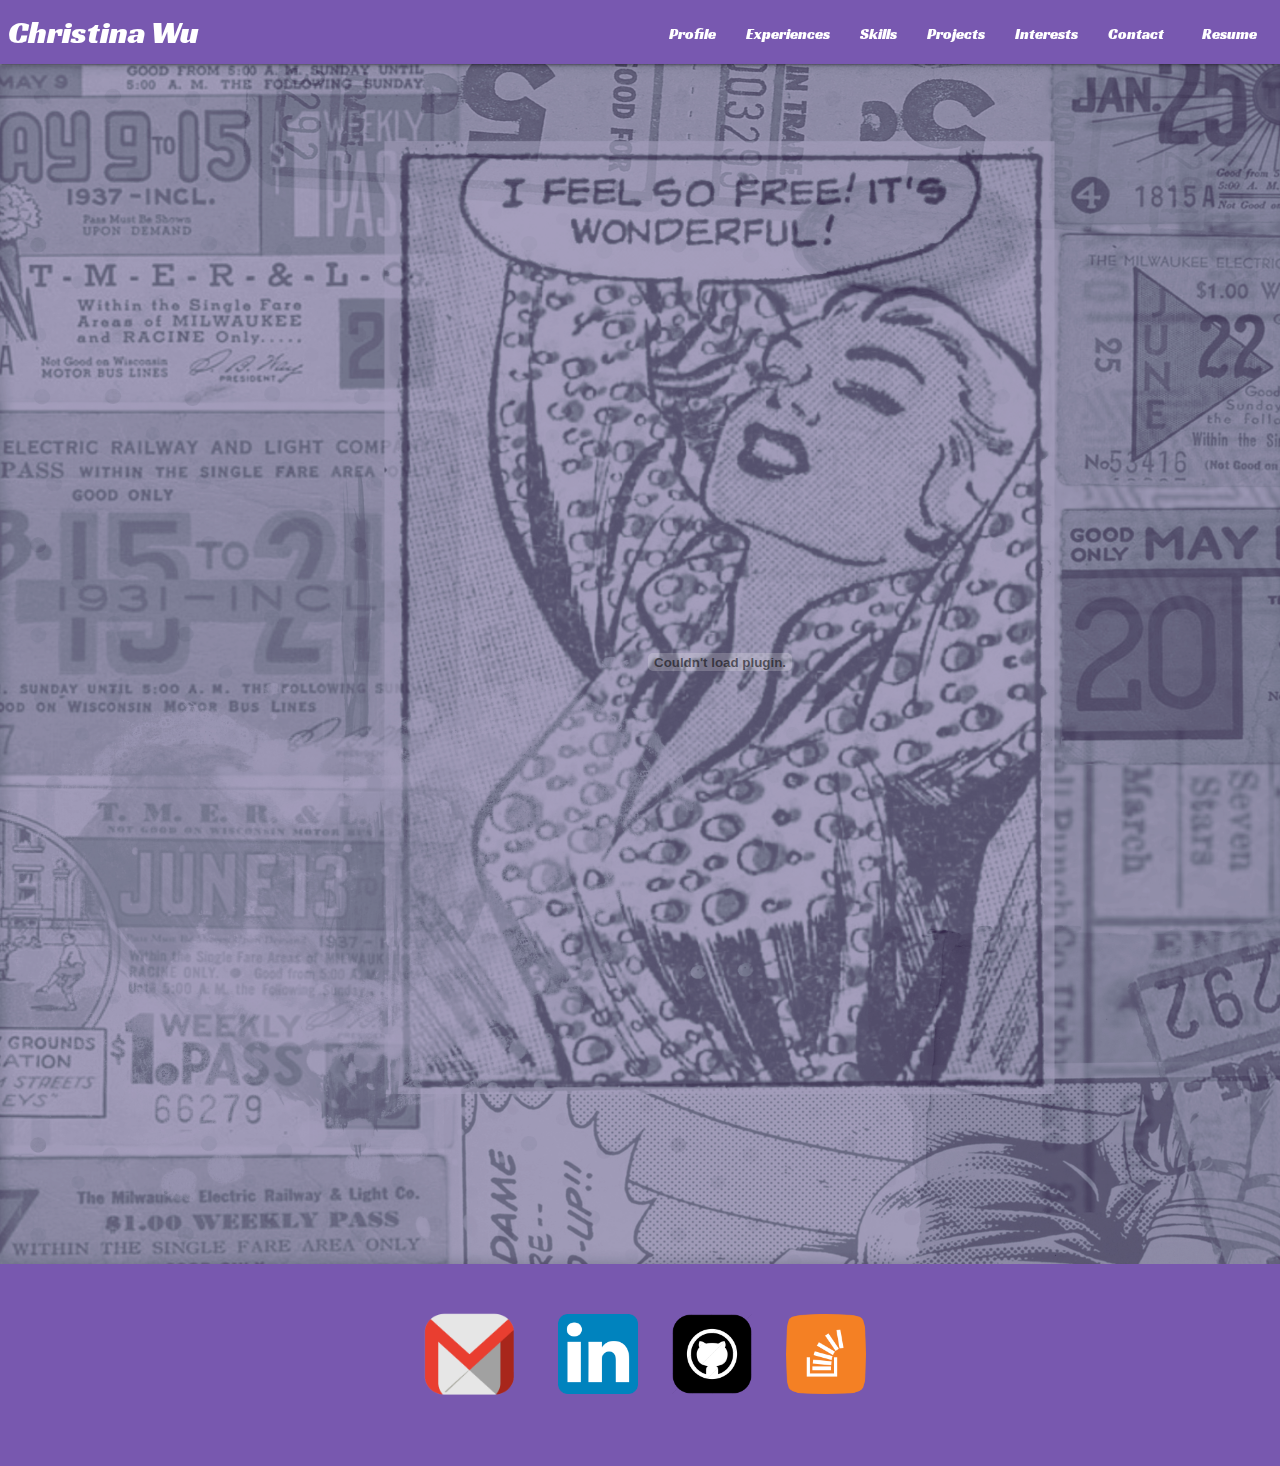
==== resume.html @ 9920808d "added resume and updates to skills/projects" ====
<!DOCTYPE html>
<html>

<head>
    <!--Import Google Icon Font-->
    <link href="https://fonts.googleapis.com/icon?family=Material+Icons" rel="stylesheet">
    <!--Import style.css-->
    <link rel="stylesheet" href="./assets/css/style.css">

    <!-- Import Materialize Icons -->
    <link href="https://fonts.googleapis.com/icon?family=Material+Icons" rel="stylesheet">

    <!--Let browser know website is optimized for mobile-->
    <meta name="viewport" content="width=device-width, initial-scale=1.0" />
    <meta charset="UTF-8">
    <meta name="viewport" content="width=device-width, initial-scale=1.0">
    <meta http-equiv="X-UA-Compatible" content="ie=edge">
    <title>Christina's Portfolio</title>
</head>

<body>
    <!-- NavBar -->
    <div id="nav_bar" class="navbar-fixed">
        <nav>
            <div class="nav-wrapper">
                <a href="index.html#home" class="brand-logo waves-effect">Christina Wu</a>
                <a href="#" data-target="mobile-demo" class="sidenav-trigger">
                    <i class="material-icons">menu</i>
                </a>
                <ul class="right hide-on-med-and-down">
                    <li>
                        <a class="waves-effect" href="index.html#profileSection">Profile</a>
                    </li>
                    <li>
                        <a class="waves-effect" href="#experiencesSection">Experiences</a>
                    </li>
                    <li>
                        <a class="waves-effect" href="#skillsSection">Skills</a>
                    </li>
                    <li>
                        <a class="waves-effect" href="#projectsSection">Projects</a>
                    </li>
                    <li>
                        <a class="waves-effect" href="#interestsSection">Interests</a>
                    </li>
                    <li>
                        <a class="waves-effect contactNav" href="#contactSection">Contact</a>
                    </li>
                    <li>
                        <a class="waves-effect contactNav" href="resume.html">Resume</a>
                    </li>
                </ul>
            </div>
        </nav>

        <ul class="sidenav" id="mobile-demo">
            <li>
                <a href="#profileSection">Profile</a>
            </li>
            <li>
                <a href="#experiencesSection">Experiences</a>
            </li>
            <li>
                <a href="#skillsSection">Skills</a>
            </li>
            <li>
                <a href="#projectSection">Projects</a>
            </li>
            <li>
                <a href="#interestsSection">Interests</a>
            </li>
            <li>
                <a href="#contactSection">Contact</a>
            </li>
        </ul>
    </div>

        <!-- Main Screen -->
        <section class="overlayResume scrollspy" id="home">
                <img id="homeImageResume" src="./assets/images/comicWoman.jpg">
                <div class="container resumeDiv">
                <embed src="./assets/images/ChristinaWuResume_April.pdf" width="800px" frameborder="0" height="1087px" />
                </div>
            </section>

        <!-- Contact Section (Footer) -->
        <section class="scrollspy" id="contactSection">
                <div class="contactDivResume">
                    <div class="row">
                        <div class="col s12"></div>
                    </div>
                    <div class="row" id="contactLogoRow">
                        <div class="col s2"></div>
                        <div class="col s8 center-align" id="contactDiv">
                            <img class="contactLogos" id="gmailLogo" src="./assets/images/logos/gmail.png">
                            <a href="https://linkedin.com/in/christinasarahwu">
                                <img class="contactLogos" src="./assets/images/logos/linkedin.png">
                            </a>
                            <a href="https://github.com/chrisyforshort">
                                <img class="contactLogos"  id="githubLogo" src="./assets/images/logos/github.png">
                            </a>
                            <a href="https://stackoverflow.com/users/9217351/christina-wu">
                                <img class="contactLogos" id="stackoverflowLogo" src="./assets/images/logos/stackOverflow.png">
                            </a>
                        </div>
                        <div class="col s2 center-align">
                        </div>
                    </div>
                </div>
            </section>
        
            <!--JavaScript at end of body for optimized loading-->
            <script type="text/javascript" src="./assets/css/materialize/js/materialize.min.js"></script>
            <script src="https://code.jquery.com/jquery-3.3.1.js" integrity="sha256-2Kok7MbOyxpgUVvAk/HJ2jigOSYS2auK4Pfzbm7uH60=" crossorigin="anonymous"></script>
            <script src="./assets/javascript/app.js"></script>
        </body>
        
        </html>
---- assets/css/style.css ----
@import url('./materialize/css/materialize.min.css');
@import url('https://fonts.googleapis.com/css?family=Racing+Sans+One');

@font-face {
    font-family: "myfont";
    src: url('./fonts/heroes_legend/HeroesLegend.ttf');
}

.divSpacing {
    padding-bottom: 92px;
    padding-top: 50px;
}

h1, h2, h3 {
    font-family: 'Racing Sans One', cursive;
    margin-bottom: 0px;
    color: #7858af;
}

.description {
    color: rgb(105, 105, 105);
    font-style: italic;
    font-size: 15px;
}

.paragraph {
    text-align: justify;
    text-indent: 50px;
}

.bold {
    font-weight: bold; 
}

.leftDiv {
    margin-left: 15px;
}

.topicDiv {
    border-bottom: solid 1px gray;
    margin-bottom: 15px;
}

.tanDiv {
    background-color: #f3efe1;
}

.greyDiv{
    background-color: #d5d5d5;
}

/* Navigation Bar CSS */
nav {
    background-color: #7858afc4;
    font-family: 'Racing Sans One', cursive;
}

.navbar-fixed{
    background-color: #7858af;
}

.brand-logo {
    font-size: 10px;
    margin-left: 8px;
}

.contactNav {
    margin-right: 8px;
}

/* Home Screen CSS */
#homeImage{
    width: 100%;
    height: 1000px;
    position: relative;
    z-index: 0;
    opacity: .6;
}

.nameDiv{
    z-index: 1;
    position: relative;
    top: -780px;
    color: aliceblue;
    font-family: "myfont";
    font-size: 30px;
    text-shadow: -1px 0 black, 0 1px black, 1px 0 black, 0 -1px black;
}

.name {
    font-size: 100px;
    border-bottom: solid 2px;
    line-height: 1.4;
    margin-bottom: 20px;
    color: aliceblue;
    font-family: "myfont";
}

.interactive{
    margin-top: 0px;
}

.overlay {
    width: 100%;
    height: 1000px;
    background-color: #7858af;
    z-index: 2;
}

/* Profile Section CSS */
.basicDiv {
    margin-left: 30px;
}

.basicText {
    margin-left: 30px;
}

.profilePic {
    height: 305px;
    width: 365px;
    margin-left: 65px;
    border: solid 10px #7858af7a;
}

.aboutMe {
    margin-left: 60px;
}

/* Experiences Section CSS */
.experienceTitle {
    font-weight: bolder;
    font-size: 20px; 
    color: black;
}

.experienceDate {
    font-size: 14px;
    font-style: italic;
    margin-top: -30px;
    margin-left: 38px;
}

.experienceLocation {
    font-size: 14px;
    font-style: italic;
    margin-top: -31px;
    margin-left: 38px;
}

.dateLogo {
    margin-top: 7px;
}

.titleText {
    margin-top: 3px;
    font-weight: bold;
}

#scText {
    margin-top: 40px;
}

#purdueText {
    margin-top: 3px;
    margin-bottom: 0px;
    font-weight: bold;
}

#minorsText {
    font-weight: bold;
    font-size: 14px;
    margin-top: 0px;
}

/* Skills Section CSS */
.card {
    width: 135px;
    height: 160px;
    float: left;
    margin-top: 0px;
    margin: 13px;
    color: #7858af;
}

.cardDiv {
    display: inline;
}

.card-image {
    height: 135px;
    width: 135px;
    overflow: hidden;
}

.skillsHeaders {
    margin-bottom: 0px;
}

#cssPic {
    height: 210px;
    width: 355px;
    left: -110px;
    top: -17px;
}

#phpPic {
    top: 32%;
}

#awsPic {
    width: 200px;
    left: -32px;
    top: 13%;
}

#nodePic {
    width: 120px;
    left: 8%;
    top: 38%;
}

#mampPic {
    top: 20%;
}

#expressPic {
    width: 120px;
    left: 6%;
    top: 43%;
}

#materializePic {
    top: 26%;
}

#handlebarPic {
    top: 25%;
}

#mongodbPic {
    height: 150px;
    width: 200px;
    left: -23%;
    top: -4%;
}

#reactPic {
    height: 140px;
    width: 280px;
    left: -53%;
}

#handlebarsText {
    margin-left: -16px;
}

.skillName{
    color: #7858af;
}

.cardNameDiv {
    text-align: center;
    background-color: inherit;
    border-top: 1px solid rgba(160,160,160,0.2);
    position: relative;
    padding: 16px 24px;
    text-transform: uppercase;
    font-family: -apple-system,BlinkMacSystemFont,"Segoe UI",Roboto,Oxygen-Sans,Ubuntu,Cantarell,"Helvetica Neue",sans-serif;
}

/* Portfolio CSS */
.portfolioDiv {
    width: 650px;
    height: 500px;
    position: relative;
    display: flex;
    justify-content: center;
    align-items: center;
    margin: 5px;
    background-color: #ecececa9;
}

.screenImg {
    width: 380px;
    height: 250px;
    position: relative;
    z-index: 2;
}

.portfolioPic {
    width: 343px;
    height: 210px;
    z-index: 1;
    position: absolute;
    left: 153px;
    top: 135px;
}

/* Interests Section CSS */
#interestsRow {
    margin-bottom: 0px;
    padding-bottom: 100px;
}

.interestLogo {
    width: 150px;
    height: 150px;
    margin-top: 13px;
}

/* Contact Section CSS */
#contactSection {
    background-color: #7858af;
}

.contactDiv {
    z-index: 1;
    position: relative;
    bottom: 60%;
}

#contactDescription {
    color: aliceblue;
}

.contact {
    color: aliceblue;
}

.contactLogos {
    width: 80px;
    height: 80px;
    margin: 15px;
}

#gmailLogo {
    width: 110px;
    height: 104px;
    padding-top: 4px;
    margin-bottom: 5px;
}


#contactLogoRow {
    margin-bottom: 0px;
    padding-bottom: 50px;
}

/* Resume Page */

.resumeDiv{
    z-index: 1;
    position: relative;
    top: -96%;
    left: 10%;;
    color: aliceblue;
    font-family: "myfont";
    font-size: 30px;
    text-shadow: -1px 0 black, 0 1px black, 1px 0 black, 0 -1px black;
}

#homeImageResume{
    width: 100%;
    height: 1200px;
    position: relative;
    z-index: 0;
    opacity: .6;
}

.overlayResume {
    width: 100%;
    height: 1200px;
    background-color: #7858af;
    z-index: 2;
}

.contactDivResume {
    z-index: 1;
    position: relative;
    bottom: 60%;
}

/* iPhone 6/7 Plus Responsiveness */
@media (max-width: 414px) {
    /* NavBar */
    nav {
        width: 414px;
    }

    .nav-wrapper {
        width: 414px;
    }
    
    .brand-logo {
        font-size: 10px;
        margin-left: 0px;
    }

    /* Home Section */
    #homeImage{
        height: 635px;
    }
    .overlay {
        height: 635px;
    }
    .nameDiv{
        top: -480px;
        font-size: 13px;
        text-shadow: -1px 0 black, 0 1px black, 1px 0 black, 0 -1px black;
    }
    
    .name {
        font-size: 40px;
        margin-bottom: 20px;
    }

    /* Profile Section */
    #profileDiv {
        width: 360px;
        margin-left: -40px;
    }

    .basicDiv {
        margin-left: 20px;
        top: 1220px;
        position: absolute;
    }
    
    .basicText {
        margin-left: 10px;
        text-align: center;
    }
    
    .profilePic {
        height: 285px;
        width: 345px;
        margin-left: -110px;
        margin-bottom: 460px;
    }
    
    .aboutMe {
        margin-left: -130px;
        position: absolute;
        top: 1400px;
    }
    
    #aboutMePara {
        top: 1470px;
        margin-left: -200px;
        width: 310px;
    }

    /* Experiences Section */
    #experienceDiv {
        width: 360px;
        margin-left: -40px;
    }

    #experienceHeader {
        font-size: 65px;
        margin-left: -12px;
    }

    #experienceDescription {
        font-size: 14px;
    }

    .experienceH2 {
        margin-top: 0px;

    }

    #eduTitle {
        margin-left: 20px
    }

    #uciDiv {
        width: 300px;
        margin-bottom: 240px;
        margin-left: -10px;
    }

    #uciDiv2 {
        position: absolute;
        top: 2290px;
        width: 350px;
        margin-left: 40px;
        text-align: center;
    }

    #scDiv {
        width: 300px;
        margin-left: 20px;
        margin-bottom: 90px;
    }

    #scDiv2 {
        position: absolute;
        top: 2630px;
        width: 350px;
        margin-left: 40px;
        text-align: center;
    }

    #purdueDiv {
        width: 300px;
        margin-left: 20px;
        margin-bottom: 200px;
        margin-top: 20px;
    }

    #purdueDiv2 {
        position: absolute;
        top: 2920px;
        width: 350px;
        margin-left: 40px;
        text-align: center;
    }
    
    #purdueTitle {
        margin-left: 25px;
    }
    
    #purdueText {
        font-size: 13px;
    }

    #minorsText {
        font-size: 13px;
    }

    #workHeader {
        margin-top: 0px;
        text-align: center;
        margin-left: -60px;
    }

    #lexonetDiv {
        width: 300px;
        margin-left: 20px;
        margin-bottom: 220px;
    }

    #lexonetDiv2 {
        position: absolute;
        top: 3380px;
        width: 350px;
        margin-left: 40px;
        text-align: center;
    }

    #superiorDiv {
        width: 300px;
        margin-left: 20px;
        margin-bottom: 220px;
    }

    #superiorDiv2 {
        position: absolute;
        top: 3765px;
        width: 350px;
        margin-left: 40px;
        text-align: center;
    }

    #fargoDiv {
        width: 300px;
        margin-left: 20px;
        margin-bottom: 215px;
        margin-top: 30px;
    }

    #fargoDiv2 {
        position: absolute;
        top: 4180px;
        width: 350px;
        margin-left: 40px;
        text-align: center;
    }
    
    #jackDiv {
        width: 300px;
        margin-left: 20px;
        margin-bottom: 170px;
        margin-top: 75px;
    }

    #jackDiv2 {
        position: absolute;
        top: 4600px;
        width: 350px;
        margin-left: 40px;
        text-align: center;
    }

    #allDiv {
        width: 300px;
        margin-left: 45px;
        margin-bottom: 240px;
        margin-top: 55px;
    }

    #allDiv2 {
        position: absolute;
        top: 4965px;
        width: 350px;
        margin-left: 40px;
        text-align: center;
    }

    #digestiveDiv {
        width: 300px;
        margin-left: 20px;
        margin-bottom: 230px;
        margin-top: 35px;
    }

    #digestiveDiv2 {
        position: absolute;
        top: 5400px;
        width: 350px;
        margin-left: 40px;
        text-align: center;
    }

    /* Skills Section CSS */
    .card {
        width: 105px;
        height: 130px;
        margin: 10px;
        margin-bottom: 30px;
    }
    
    .card-image {
        height: 105px;
        width: 105px;
    }
    
    #cssPic {
        height: 170px;
        width: 315px;
        left: -105px;
    }
    
    #expressPic {
        width: 90px;
    }
    
    #handlebarsText {
        margin-left: -16px;
    }
    
    .cardNameDiv {
        font-size: 12px;
     }
    
    /* Portfolio CSS */
    .portfolioDiv {
        width: 370px;
        height: 210px;
        margin: 5px;
        margin-left: 10px;
        margin-right: 0px;
        margin-bottom: 20px;
    }

    .screenImg {
        width: 285px;
        height: 165px;
        position: relative;
        z-index: 2;
    }

    .portfolioPic {
        width: 250px;
        height: 120px;
        left: 59px;
        top: 29px;
    }

    #project1 {
        margin-bottom: 1200px;
        margin-left: -19px;
    }

    #project2 {
        top: 8220px;
        position: absolute;
    }

    #project3 {
        top: 8470px;
        position: absolute;
    }

    #project4 {
        top: 8710px;
        position: absolute;
    }

    #project5 {
        top: 8960px;
        position: absolute;
    }

    #project6 {
        top: 9210px;
        position: absolute;
    }
    
    /* Interests Section CSS */
    #interestsRow {
        padding-bottom: 50px;
    }

    #interestTitleHeader {
        margin-top: 90px;
    }
    
    .interestLogo {
        width: 110px;
        height: 110px;
        margin-top: 13px;
    }

    .interestDiv {
        font-size: 16px;
    }

    #scubaDivingLogo {
        margin-left: -70px;
        margin-top: 120px;
        position: absolute;
    }

    #sportsHeader {
        margin-left: -40px;
    }
    
    #scubaDiv {
        margin-left: 70px;
        width: 200px;
    }

    #entertainmentDiv {
        width: 200px;
        margin-left: -60px;
    }

    #entertainmentHeader {
        margin-left: 17px;
    }

    #videoGamesLogo {
        position: absolute;
        margin-top: 130px;
        margin-left: -20px;
    }

    #travelDiv {
        width: 200px;
        margin-left: 75px;
    }

    #travelHeader {
        margin-left: -70px;
    }

    #travelLogo {
        position: absolute;
        margin-top: 125px;
        margin-left: -65px;
    }

    #joDiv {
        width: 200px;
        margin-left: -60px;
    }

    #joHeader {
        margin-left: -20px;
        width: 350px;
        margin-bottom: 50px;
    }

    #wu {
        margin-left: -190px;
        margin-top: 40px;
        position: absolute;
    }

    #joLogo {
        position: absolute;
        margin-top: 145px;
        margin-left: -25px;
    }

    /* Contact Section CSS */
    #contactSection {
        background-color: #7858af;
    }
    
    .contactDiv {
        z-index: 1;
        position: relative;
        bottom: 60%;
    }
    
    #contactDescription {
        color: aliceblue;
    }
    
    .contact {
        color: aliceblue;
    }
    
    .contactLogos {
        width: 80px;
        height: 80px;
        margin: 15px;
    }

    #contactDiv {
        margin-left: -5px;
    }
    
    #gmailLogo {
        width: 110px;
        height: 104px;
        padding-top: 4px;
        margin-bottom: 5px;
    }
    
    #githubLogo {
        width: 88px;
        height: 88px;
        padding-bottom: -10px;
        padding-top: 3px; 
        margin-left: 28px;
    }
    
    #stackoverflowLogo {
        width: 85px;
        height: 85px;
        padding-top: -30px;
        margin-left: 20px;
    }

    #contactLogoRow {
        margin-bottom: 0px;
        padding-bottom: 50px;
    }
}

/* iPhone X Responsiveness */
@media (max-width: 375px) {
    /* NavBar */
    nav {
        width: 375px;
    }

    .nav-wrapper {
        width: 375px;
    }
    
    .brand-logo {
        font-size: 12px;
        margin-left: 5px;
    }

    /* Profile Section */
    #profileDiv {
        width: 330px;
        margin-left: 20px;
    }
    /* YOU ARE HERRRRRRRRRRRRREEEEEEEEEEEEEEE */
    .basicDiv {
        margin-left: 10px;
        top: 1220px;
        position: absolute;
    }

    .basicText {
        margin-left: 10px;
        text-align: center;
    }
    
    .profilePic {
        height: 285px;
        width: 345px;
        margin-left: -110px;
        margin-bottom: 460px;
    }
    
    .aboutMe {
        margin-left: -130px;
        position: absolute;
        top: 1400px;
    }
    
    #aboutMePara {
        top: 1470px;
        margin-left: -200px;
        width: 310px;
    }

    /* Experiences Section */
    #experienceDiv {
        width: 360px;
        margin-left: -40px;
    }

    #experienceHeader {
        font-size: 65px;
        margin-left: -12px;
    }

    #experienceDescription {
        font-size: 14px;
    }

    .experienceH2 {
        margin-top: 0px;

    }

    #eduTitle {
        margin-left: 20px
    }

    #uciDiv {
        width: 300px;
        margin-bottom: 240px;
        margin-left: -10px;
    }

    #uciDiv2 {
        position: absolute;
        top: 2290px;
        width: 350px;
        margin-left: 40px;
        text-align: center;
    }

    #scDiv {
        width: 300px;
        margin-left: 20px;
        margin-bottom: 90px;
    }

    #scDiv2 {
        position: absolute;
        top: 2630px;
        width: 350px;
        margin-left: 40px;
        text-align: center;
    }

    #purdueDiv {
        width: 300px;
        margin-left: 20px;
        margin-bottom: 200px;
        margin-top: 20px;
    }

    #purdueDiv2 {
        position: absolute;
        top: 2920px;
        width: 350px;
        margin-left: 40px;
        text-align: center;
    }
    
    #purdueTitle {
        margin-left: 25px;
    }
    
    #purdueText {
        font-size: 13px;
    }

    #minorsText {
        font-size: 13px;
    }

    #workHeader {
        margin-top: 0px;
        text-align: center;
        margin-left: -60px;
    }

    #lexonetDiv {
        width: 300px;
        margin-left: 20px;
        margin-bottom: 220px;
    }

    #lexonetDiv2 {
        position: absolute;
        top: 3380px;
        width: 350px;
        margin-left: 40px;
        text-align: center;
    }

    #superiorDiv {
        width: 300px;
        margin-left: 20px;
        margin-bottom: 220px;
    }

    #superiorDiv2 {
        position: absolute;
        top: 3765px;
        width: 350px;
        margin-left: 40px;
        text-align: center;
    }

    #fargoDiv {
        width: 300px;
        margin-left: 20px;
        margin-bottom: 215px;
        margin-top: 30px;
    }

    #fargoDiv2 {
        position: absolute;
        top: 4180px;
        width: 350px;
        margin-left: 40px;
        text-align: center;
    }
    
    #jackDiv {
        width: 300px;
        margin-left: 20px;
        margin-bottom: 170px;
        margin-top: 75px;
    }

    #jackDiv2 {
        position: absolute;
        top: 4600px;
        width: 350px;
        margin-left: 40px;
        text-align: center;
    }

    #allDiv {
        width: 300px;
        margin-left: 45px;
        margin-bottom: 240px;
        margin-top: 55px;
    }

    #allDiv2 {
        position: absolute;
        top: 4965px;
        width: 350px;
        margin-left: 40px;
        text-align: center;
    }

    #digestiveDiv {
        width: 300px;
        margin-left: 20px;
        margin-bottom: 230px;
        margin-top: 35px;
    }

    #digestiveDiv2 {
        position: absolute;
        top: 5400px;
        width: 350px;
        margin-left: 40px;
        text-align: center;
    }

    /* Skills Section CSS */
    .card {
        width: 105px;
        height: 130px;
        margin: 10px;
        margin-bottom: 30px;
    }
    
    .card-image {
        height: 105px;
        width: 105px;
    }
    
    #cssPic {
        height: 170px;
        width: 315px;
        left: -105px;
    }
    
    #expressPic {
        width: 90px;
    }
    
    #handlebarsText {
        margin-left: -16px;
    }
    
    .cardNameDiv {
        font-size: 12px;
     }
    
    /* Portfolio CSS */
    .portfolioDiv {
        width: 370px;
        height: 210px;
        margin: 5px;
        margin-left: 10px;
        margin-right: 0px;
        margin-bottom: 20px;
    }

    .screenImg {
        width: 285px;
        height: 165px;
        position: relative;
        z-index: 2;
    }

    .portfolioPic {
        width: 250px;
        height: 120px;
        left: 59px;
        top: 29px;
    }

    #project1 {
        margin-bottom: 1200px;
        margin-left: -19px;
    }

    #project2 {
        top: 8220px;
        position: absolute;
    }

    #project3 {
        top: 8470px;
        position: absolute;
    }

    #project4 {
        top: 8710px;
        position: absolute;
    }

    #project5 {
        top: 8960px;
        position: absolute;
    }

    #project6 {
        top: 9210px;
        position: absolute;
    }
    
    /* Interests Section CSS */
    #interestsRow {
        padding-bottom: 50px;
    }

    #interestTitleHeader {
        margin-top: 90px;
    }
    
    .interestLogo {
        width: 110px;
        height: 110px;
        margin-top: 13px;
    }

    .interestDiv {
        font-size: 16px;
    }

    #scubaDivingLogo {
        margin-left: -70px;
        margin-top: 120px;
        position: absolute;
    }

    #sportsHeader {
        margin-left: -40px;
    }
    
    #scubaDiv {
        margin-left: 70px;
        width: 200px;
    }

    #entertainmentDiv {
        width: 200px;
        margin-left: -60px;
    }

    #entertainmentHeader {
        margin-left: 17px;
    }

    #videoGamesLogo {
        position: absolute;
        margin-top: 130px;
        margin-left: -20px;
    }

    #travelDiv {
        width: 200px;
        margin-left: 75px;
    }

    #travelHeader {
        margin-left: -70px;
    }

    #travelLogo {
        position: absolute;
        margin-top: 125px;
        margin-left: -65px;
    }

    #joDiv {
        width: 200px;
        margin-left: -60px;
    }

    #joHeader {
        margin-left: -20px;
        width: 350px;
        margin-bottom: 50px;
    }

    #wu {
        margin-left: -190px;
        margin-top: 40px;
        position: absolute;
    }

    #joLogo {
        position: absolute;
        margin-top: 145px;
        margin-left: -25px;
    }

    /* Contact Section CSS */
    #contactSection {
        background-color: #7858af;
    }
    
    .contactDiv {
        z-index: 1;
        position: relative;
        bottom: 60%;
    }
    
    #contactDescription {
        color: aliceblue;
    }
    
    .contact {
        color: aliceblue;
    }
    
    .contactLogos {
        width: 80px;
        height: 80px;
        margin: 15px;
    }

    #contactDiv {
        margin-left: -5px;
    }
    
    #gmailLogo {
        width: 110px;
        height: 104px;
        padding-top: 4px;
        margin-bottom: 5px;
    }
    
    #githubLogo {
        width: 88px;
        height: 88px;
        padding-bottom: -10px;
        padding-top: 3px; 
        margin-left: 28px;
    }
    
    #stackoverflowLogo {
        width: 85px;
        height: 85px;
        padding-top: -30px;
        margin-left: 20px;
    }

    #contactLogoRow {
        margin-bottom: 0px;
        padding-bottom: 50px;
    }
}
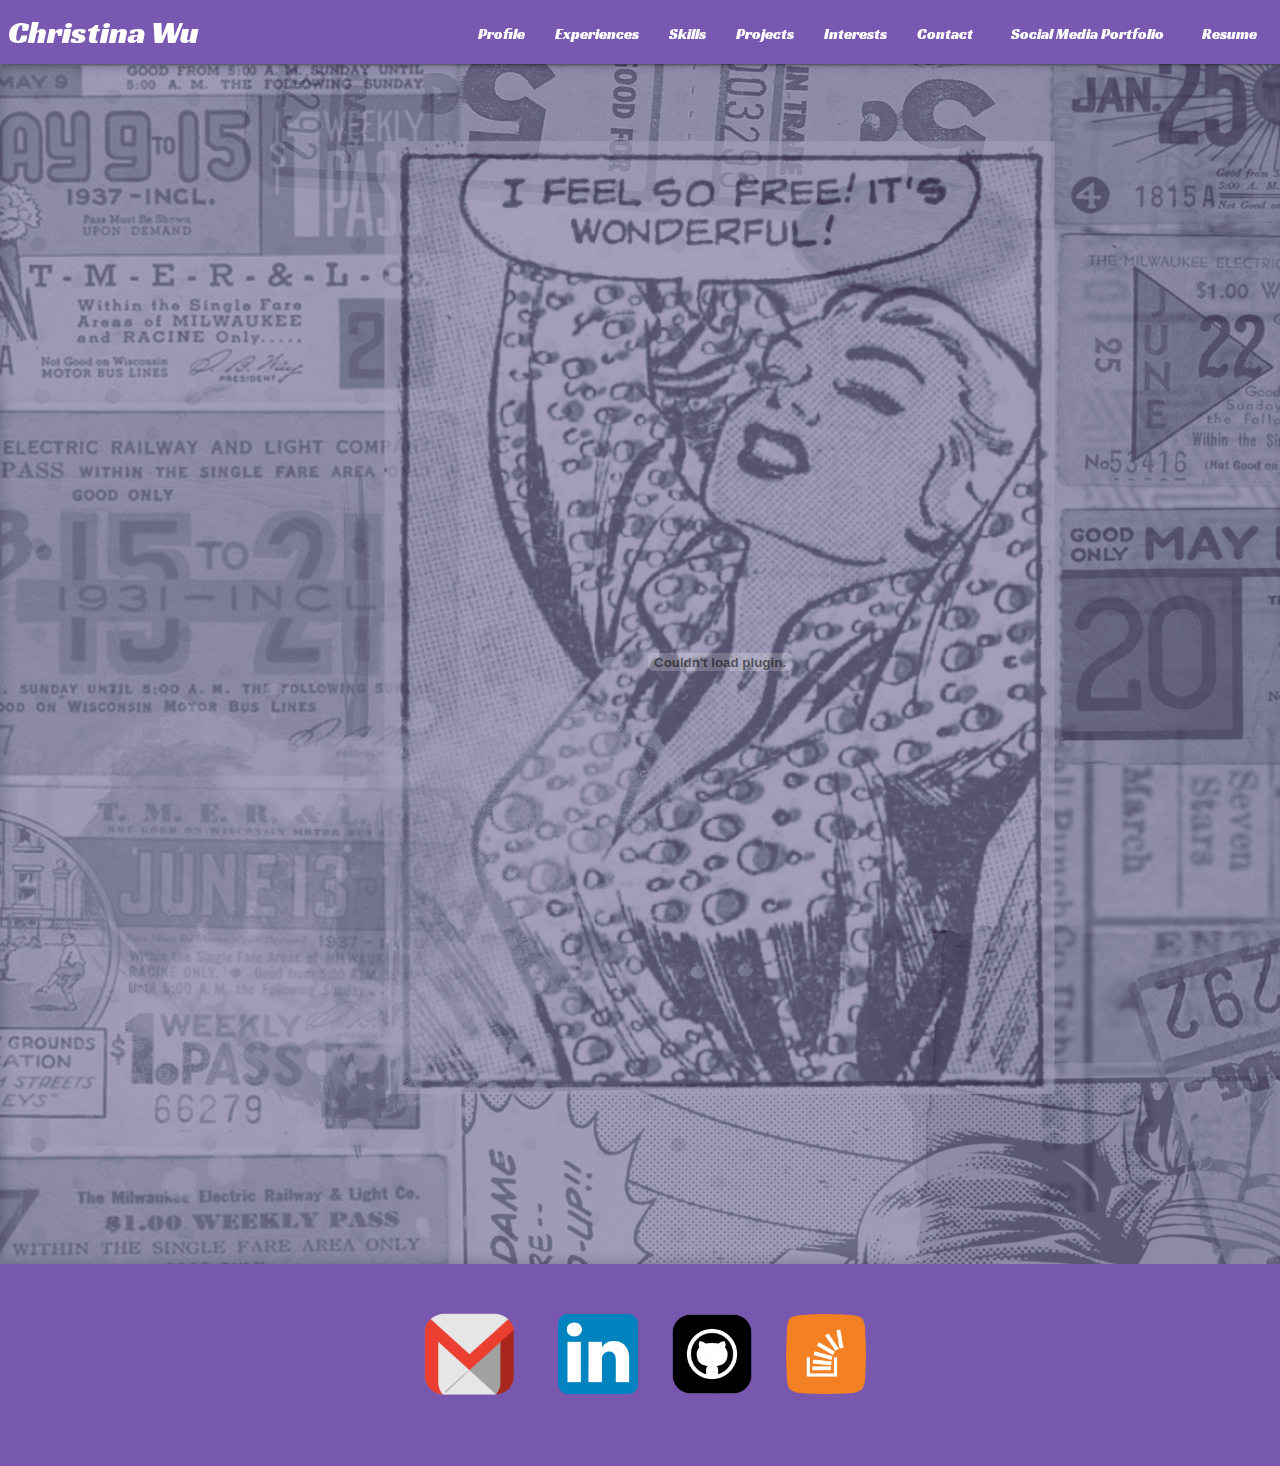
==== commit 14900c7e: "social media portfolio added" ====
--- a/resume.html
+++ b/resume.html
@@ -32,19 +32,22 @@
                         <a class="waves-effect" href="index.html#profileSection">Profile</a>
                     </li>
                     <li>
-                        <a class="waves-effect" href="#experiencesSection">Experiences</a>
+                        <a class="waves-effect" href="index.html#experiencesSection">Experiences</a>
                     </li>
                     <li>
-                        <a class="waves-effect" href="#skillsSection">Skills</a>
+                        <a class="waves-effect" href="index.html#skillsSection">Skills</a>
                     </li>
                     <li>
-                        <a class="waves-effect" href="#projectsSection">Projects</a>
+                        <a class="waves-effect" href="index.html#projectsSection">Projects</a>
                     </li>
                     <li>
-                        <a class="waves-effect" href="#interestsSection">Interests</a>
+                        <a class="waves-effect" href="index.html#interestsSection">Interests</a>
                     </li>
                     <li>
-                        <a class="waves-effect contactNav" href="#contactSection">Contact</a>
+                        <a class="waves-effect contactNav" href="index.html#contactSection">Contact</a>
+                    </li>
+                    <li>
+                        <a class="waves-effect contactNav" href="socialmediaportfolio.html">Social Media Portfolio</a>
                     </li>
                     <li>
                         <a class="waves-effect contactNav" href="resume.html">Resume</a>
@@ -55,23 +58,29 @@
 
         <ul class="sidenav" id="mobile-demo">
             <li>
-                <a href="#profileSection">Profile</a>
+                <a href="index.html#profileSection">Profile</a>
             </li>
             <li>
-                <a href="#experiencesSection">Experiences</a>
+                <a href="index.html#experiencesSection">Experiences</a>
             </li>
             <li>
-                <a href="#skillsSection">Skills</a>
+                <a href="index.html#skillsSection">Skills</a>
             </li>
             <li>
-                <a href="#projectSection">Projects</a>
+                <a href="index.html#projectsSection">Projects</a>
             </li>
             <li>
-                <a href="#interestsSection">Interests</a>
+                <a href="index.html#interestsSection">Interests</a>
             </li>
             <li>
-                <a href="#contactSection">Contact</a>
+                <a href="index.html#contactSection">Contact</a>
             </li>
+            <li>
+                <a class="waves-effect contactNav" href="socialmediaportfolio.html">Social Media Portfolio</a>
+            </li>
+            <li>
+                    <a href="resume.html">Resume</a>
+                </li>
         </ul>
     </div>
 
@@ -79,7 +88,7 @@
         <section class="overlayResume scrollspy" id="home">
                 <img id="homeImageResume" src="./assets/images/comicWoman.jpg">
                 <div class="container resumeDiv">
-                <embed src="./assets/images/ChristinaWuResume_April.pdf" width="800px" frameborder="0" height="1087px" />
+                <embed src="./assets/images/ChristinaWu_GeneralResumeSeattle.pdf" width="800px" frameborder="0" height="1087px" />
                 </div>
             </section>
 
--- a/assets/css/style.css
+++ b/assets/css/style.css
@@ -24,7 +24,6 @@
 }
 
 .paragraph {
-    text-align: justify;
     text-indent: 50px;
 }
 
@@ -64,8 +63,16 @@
     margin-left: 8px;
 }
 
+.sidenav-overlay {
+    z-index: 0;
+}
+
 .contactNav {
     margin-right: 8px;
+}
+
+.sidenavbar {
+    z-index: 2;
 }
 
 /* Home Screen CSS */
@@ -108,26 +115,23 @@
 }
 
 /* Profile Section CSS */
-.basicDiv {
-    margin-left: 30px;
-}
-
-.basicText {
-    margin-left: 30px;
+.profileRow {
+    flex-wrap: wrap;
+    display: flex;
+    flex-direction: column;
 }
 
 .profilePic {
-    height: 305px;
-    width: 365px;
-    margin-left: 65px;
+    height: 302px;
+    width: 353px;    
     border: solid 10px #7858af7a;
 }
 
-.aboutMe {
-    margin-left: 60px;
-}
-
 /* Experiences Section CSS */
+.experienceRow {
+    margin-bottom: 0px;
+}
+
 .experienceTitle {
     font-weight: bolder;
     font-size: 20px; 
@@ -176,7 +180,7 @@
 /* Skills Section CSS */
 .card {
     width: 135px;
-    height: 160px;
+    height: 185px;
     float: left;
     margin-top: 0px;
     margin: 13px;
@@ -184,7 +188,7 @@
 }
 
 .cardDiv {
-    display: inline;
+    flex-wrap: wrap-reverse;
 }
 
 .card-image {
@@ -210,7 +214,7 @@
 
 #awsPic {
     width: 200px;
-    left: -32px;
+    left: -23%;
     top: 13%;
 }
 
@@ -253,6 +257,10 @@
 
 #handlebarsText {
     margin-left: -16px;
+}
+
+#drupalPic {
+    height: 97%;
 }
 
 .skillName{
@@ -381,6 +389,210 @@
     bottom: 60%;
 }
 
+/* Social Media Portfolio Page */
+.demographicsList {
+    font-size: 14px;
+    font-style: italic;
+    margin-left: 45px;
+    margin-top: -10px;
+    margin-bottom: 35px;
+}
+
+.socialMediaVisualPhoto {
+    width: 210px;
+    height: 210px;
+    margin: 10px;
+}
+
+.socialMediaVisualPhotoUzu {
+    width: 335px;
+    height: 210px;
+    margin: 10px;
+}
+
+.socialMediaVisualPhotoUzurow2 {
+    height: 350px;
+}
+
+#ceoParentInstagramSS {
+    height: 380px;
+}
+
+@media (max-width: 1619px) {
+    .portfolioDiv {
+        width: 600px;
+        height: 450px;
+    }
+    
+    .portfolioPic {
+        width: 335px;
+        height: 205px;
+        left: 133px;
+        top: 110px;
+    } 
+}
+
+@media (max-width: 1450px) {
+    .portfolioDiv {
+        width: 500px;
+        height: 350px;
+    }
+
+    .screenImg {
+        width: 320px;
+        height: 200px;
+    }
+    
+    .portfolioPic {
+        width: 278px;
+        height: 162px;
+        left: 111px;
+        top: 82px;
+    } 
+
+    .row .col.offset-s4 {
+        margin-left: 28%;
+    }
+}
+
+@media (max-width: 1209px) {
+    .portfolioDiv {
+        width: 400px;
+        height: 250px;
+    }
+
+    .screenImg {
+        width: 270px;
+        height: 150px;
+    }
+    
+    .portfolioPic {
+        width: 234px;
+        height: 121px;
+        left: 83px;
+        top: 55px;
+    } 
+}
+
+@media (max-width: 1018px) {
+    .row .col.offset-s4 {
+        margin-left: 24%;
+        width: 700px;
+    }
+}
+
+@media (max-width: 977px) {
+    /* .row .col.s3.experienceDiv1 {
+        width: 200px;
+    } */
+
+    /* .row .col.s9.experienceDiv2 {
+        width: 300px;
+    } */
+
+    .projectRow{
+        flex-direction: column;
+        flex-wrap: wrap;
+        display: flex;
+    }
+
+    .portfolioDiv {
+        margin-left: -208px;
+    }
+}
+
+@media (max-width: 908px) {
+    .name {
+        font-size: 80px;
+    }
+
+    .nameDiv {
+        font-size: 25px;
+    }
+
+    .row .col.offset-s4 {
+        margin-left: 20%;
+    }
+}
+
+@media (max-width: 792px) {
+    .row .col.offset-s4 {
+        margin-left: 15%;
+    }
+}
+
+@media (max-width: 701px) {
+    .row .col.offset-s4 {
+        margin-left: 20%;
+    }
+
+    .contactLogos {
+        width: 65px;
+        height: 65px;
+        margin: 10px;
+    }
+
+    #gmailLogo {
+        width: 90px;
+        height: 84px;
+        padding-top: 4px;
+        margin-bottom: 3px;
+    }
+
+    .name {
+        font-size: 60px;
+    }
+
+    .nameDiv {
+        font-size: 20px;
+    }
+}
+
+@media (max-width: 622px) {
+    .portfolioDiv {
+        width: 300px;
+        height: 160px;
+        margin-left: -160px;
+    }
+
+    .screenImg {
+        width: 200px;
+        height: 110px;
+    }
+    
+    .portfolioPic {
+        width: 174px;
+        height: 90px;
+        left: 63px;
+        top: 28px;
+    } 
+
+    .row .col.offset-s4 {
+        margin-left: 17.5%;
+    }
+}
+
+@media (max-width: 573px) {
+    .profilePic {
+        height: 272px;
+        width: 323px;   
+    }
+
+    .portfolioDiv {
+        margin-left: -155px;
+    }
+
+    .row .col.offset-s4 {
+        margin-left: 15%;
+    }
+}
+
+@media (max-width: 573px) {
+    .row .col.offset-s4 {
+        margin-left: 9.5%;
+    }
+}
+
 /* iPhone 6/7 Plus Responsiveness */
 @media (max-width: 414px) {
     /* NavBar */
@@ -397,6 +609,10 @@
         margin-left: 0px;
     }
 
+    .sidenavbar {
+        z-index: 2;
+    }
+
     /* Home Section */
     #homeImage{
         height: 635px;
@@ -416,54 +632,51 @@
     }
 
     /* Profile Section */
-    #profileDiv {
-        width: 360px;
-        margin-left: -40px;
-    }
-
     .basicDiv {
-        margin-left: 20px;
+        margin-left: 35px;
         top: 1220px;
         position: absolute;
     }
     
     .basicText {
-        margin-left: 10px;
         text-align: center;
     }
     
     .profilePic {
-        height: 285px;
-        width: 345px;
-        margin-left: -110px;
-        margin-bottom: 460px;
+        margin-bottom: 510px;
+        height: 232px;
+        width: 270px;  
     }
     
     .aboutMe {
-        margin-left: -130px;
         position: absolute;
         top: 1400px;
     }
+
+    #aboutMeTitle {
+        padding-left: 40px;
+    }
     
     #aboutMePara {
         top: 1470px;
-        margin-left: -200px;
         width: 310px;
+        margin-left: -20px;
     }
 
     /* Experiences Section */
-    #experienceDiv {
-        width: 360px;
-        margin-left: -40px;
-    }
-
     #experienceHeader {
-        font-size: 65px;
-        margin-left: -12px;
+        font-size: 60px;
+        margin-left: -30px;
     }
 
     #experienceDescription {
-        font-size: 14px;
+        font-size: 13px;
+    }
+
+    .row .col.s9  {
+        width: 320px;
+        text-align: center;
+        margin-left: -20px;
     }
 
     .experienceH2 {
@@ -477,45 +690,15 @@
 
     #uciDiv {
         width: 300px;
-        margin-bottom: 240px;
-        margin-left: -10px;
-    }
-
-    #uciDiv2 {
-        position: absolute;
-        top: 2290px;
-        width: 350px;
-        margin-left: 40px;
-        text-align: center;
     }
 
     #scDiv {
         width: 300px;
-        margin-left: 20px;
-        margin-bottom: 90px;
-    }
-
-    #scDiv2 {
-        position: absolute;
-        top: 2630px;
-        width: 350px;
-        margin-left: 40px;
-        text-align: center;
+        height: 84px;
     }
 
     #purdueDiv {
         width: 300px;
-        margin-left: 20px;
-        margin-bottom: 200px;
-        margin-top: 20px;
-    }
-
-    #purdueDiv2 {
-        position: absolute;
-        top: 2920px;
-        width: 350px;
-        margin-left: 40px;
-        text-align: center;
     }
     
     #purdueTitle {
@@ -533,95 +716,34 @@
     #workHeader {
         margin-top: 0px;
         text-align: center;
-        margin-left: -60px;
+    }
+
+    #trinetDiv {
+        width: 300px;
     }
 
     #lexonetDiv {
         width: 300px;
-        margin-left: 20px;
-        margin-bottom: 220px;
-    }
-
-    #lexonetDiv2 {
-        position: absolute;
-        top: 3380px;
-        width: 350px;
-        margin-left: 40px;
-        text-align: center;
     }
 
     #superiorDiv {
         width: 300px;
-        margin-left: 20px;
-        margin-bottom: 220px;
-    }
-
-    #superiorDiv2 {
-        position: absolute;
-        top: 3765px;
-        width: 350px;
-        margin-left: 40px;
-        text-align: center;
     }
 
     #fargoDiv {
         width: 300px;
-        margin-left: 20px;
-        margin-bottom: 215px;
-        margin-top: 30px;
-    }
-
-    #fargoDiv2 {
-        position: absolute;
-        top: 4180px;
-        width: 350px;
-        margin-left: 40px;
-        text-align: center;
     }
     
     #jackDiv {
         width: 300px;
-        margin-left: 20px;
-        margin-bottom: 170px;
-        margin-top: 75px;
-    }
-
-    #jackDiv2 {
-        position: absolute;
-        top: 4600px;
-        width: 350px;
-        margin-left: 40px;
-        text-align: center;
     }
 
     #allDiv {
         width: 300px;
-        margin-left: 45px;
-        margin-bottom: 240px;
-        margin-top: 55px;
-    }
-
-    #allDiv2 {
-        position: absolute;
-        top: 4965px;
-        width: 350px;
-        margin-left: 40px;
-        text-align: center;
     }
 
     #digestiveDiv {
         width: 300px;
-        margin-left: 20px;
-        margin-bottom: 230px;
-        margin-top: 35px;
-    }
-
-    #digestiveDiv2 {
-        position: absolute;
-        top: 5400px;
-        width: 350px;
-        margin-left: 40px;
-        text-align: center;
     }
 
     /* Skills Section CSS */
@@ -642,27 +764,38 @@
         width: 315px;
         left: -105px;
     }
+
+    #awsPic {
+        left: -45%;
+    }
     
     #expressPic {
         width: 90px;
     }
+
+    #mongodbPic {
+        left: -44%;
+        top: -20%;
+    }
+
+    #reactPic {
+        left: -81%;
+        top: -15%;
+    }
     
     #handlebarsText {
-        margin-left: -16px;
+        margin-left: -21px;
     }
     
     .cardNameDiv {
         font-size: 12px;
      }
+     
     
     /* Portfolio CSS */
     .portfolioDiv {
         width: 370px;
         height: 210px;
-        margin: 5px;
-        margin-left: 10px;
-        margin-right: 0px;
-        margin-bottom: 20px;
     }
 
     .screenImg {
@@ -679,34 +812,14 @@
         top: 29px;
     }
 
-    #project1 {
-        margin-bottom: 1200px;
-        margin-left: -19px;
-    }
-
-    #project2 {
-        top: 8220px;
-        position: absolute;
-    }
-
-    #project3 {
-        top: 8470px;
-        position: absolute;
-    }
-
-    #project4 {
-        top: 8710px;
-        position: absolute;
-    }
-
-    #project5 {
-        top: 8960px;
-        position: absolute;
-    }
-
-    #project6 {
-        top: 9210px;
-        position: absolute;
+    .projectRow {
+        flex-direction: column;
+        flex-wrap: wrap;
+        display: flex;
+    }
+
+    .row .col.s6.projectDiv {
+        margin-left: -27px;
     }
     
     /* Interests Section CSS */
@@ -822,35 +935,38 @@
     }
 
     #contactDiv {
-        margin-left: -5px;
+        /* margin-left: -5px; */
+        display: flex;
+        flex-wrap: wrap;
     }
     
     #gmailLogo {
         width: 110px;
         height: 104px;
-        padding-top: 4px;
-        margin-bottom: 5px;
+        margin-left: 0px;
+        /* padding-top: 4px; */
+        /* margin-bottom: 5px; */
     }
     
     #githubLogo {
         width: 88px;
         height: 88px;
-        padding-bottom: -10px;
-        padding-top: 3px; 
-        margin-left: 28px;
+        /* padding-bottom: -10px; */
+        /* padding-top: 3px;  */
+        /* margin-left: 28px; */
     }
     
     #stackoverflowLogo {
         width: 85px;
         height: 85px;
-        padding-top: -30px;
-        margin-left: 20px;
-    }
-
-    #contactLogoRow {
-        margin-bottom: 0px;
-        padding-bottom: 50px;
-    }
+        /* padding-top: -30px; */
+        /* margin-left: 20px; */
+    }
+
+    /* #contactLogoRow { */
+        /* margin-bottom: 0px; */
+        /* padding-bottom: 50px; */
+    /* } */
 }
 
 /* iPhone X Responsiveness */
@@ -874,10 +990,10 @@
         width: 330px;
         margin-left: 20px;
     }
-    /* YOU ARE HERRRRRRRRRRRRREEEEEEEEEEEEEEE */
+
     .basicDiv {
         margin-left: 10px;
-        top: 1220px;
+        top: 1190px;
         position: absolute;
     }
 
@@ -887,208 +1003,117 @@
     }
     
     .profilePic {
-        height: 285px;
-        width: 345px;
-        margin-left: -110px;
-        margin-bottom: 460px;
-    }
-    
-    .aboutMe {
-        margin-left: -130px;
-        position: absolute;
-        top: 1400px;
+        margin-left: -15px;
+        margin-bottom: 510px;
     }
     
     #aboutMePara {
-        top: 1470px;
-        margin-left: -200px;
+        margin-left: -40px;
+    }
+
+    /* Experiences Section */
+
+
+    #experienceHeader {
+        font-size: 55px;
+        margin-left: -29px;
+    }
+
+    #eduTitle {
+        margin-left: 5px
+    }
+
+    #ucititle {
+        margin-left: -33px;
+    }
+
+    #uciDiv2 {
         width: 310px;
-    }
-
-    /* Experiences Section */
-    #experienceDiv {
-        width: 360px;
-        margin-left: -40px;
-    }
-
-    #experienceHeader {
-        font-size: 65px;
-        margin-left: -12px;
-    }
-
-    #experienceDescription {
-        font-size: 14px;
-    }
-
-    .experienceH2 {
-        margin-top: 0px;
-
-    }
-
-    #eduTitle {
-        margin-left: 20px
-    }
-
-    #uciDiv {
+        margin-left: -30px;
+    }
+
+    #scDiv {
+        width: 250px;
+    }
+
+    #scDiv2 {
+        margin-left: -30px;
+    }
+
+    #purdueDiv2 {
+        margin-left: -25px;
+    }
+    
+    #purdueTitle {
+        margin-left: 33px;
+    }
+
+    #trinetDiv2 {
+        margin-left: -20px;
+    }
+
+    #lexonetDiv2 {
+        margin-left: -20px;
+    }
+
+    #superiorTitle {
+        font-size: 19px;
+    }
+
+    #superiorDiv {
+        width: 400px;
+    }
+
+    #superiorDiv2 {
+        margin-left: -20px;
+    }
+
+    #fargoDiv {
+        width: 340px;
+    }
+
+    #fargoDiv2 {
+        margin-left: -25px;
+    }
+
+    #jackTitle {
+        margin-left: 8px;
+    }
+
+    #jackDiv2 {
+        margin-left: -25px;
+    }
+
+    #allDiv2 {
+        margin-left: -25px;
         width: 300px;
-        margin-bottom: 240px;
-        margin-left: -10px;
-    }
-
-    #uciDiv2 {
-        position: absolute;
-        top: 2290px;
-        width: 350px;
-        margin-left: 40px;
-        text-align: center;
-    }
-
-    #scDiv {
-        width: 300px;
-        margin-left: 20px;
-        margin-bottom: 90px;
-    }
-
-    #scDiv2 {
-        position: absolute;
-        top: 2630px;
-        width: 350px;
-        margin-left: 40px;
-        text-align: center;
-    }
-
-    #purdueDiv {
-        width: 300px;
-        margin-left: 20px;
-        margin-bottom: 200px;
-        margin-top: 20px;
-    }
-
-    #purdueDiv2 {
-        position: absolute;
-        top: 2920px;
-        width: 350px;
-        margin-left: 40px;
-        text-align: center;
-    }
-    
-    #purdueTitle {
-        margin-left: 25px;
-    }
-    
-    #purdueText {
-        font-size: 13px;
-    }
-
-    #minorsText {
-        font-size: 13px;
-    }
-
-    #workHeader {
-        margin-top: 0px;
-        text-align: center;
-        margin-left: -60px;
-    }
-
-    #lexonetDiv {
-        width: 300px;
-        margin-left: 20px;
-        margin-bottom: 220px;
-    }
-
-    #lexonetDiv2 {
-        position: absolute;
-        top: 3380px;
-        width: 350px;
-        margin-left: 40px;
-        text-align: center;
-    }
-
-    #superiorDiv {
-        width: 300px;
-        margin-left: 20px;
-        margin-bottom: 220px;
-    }
-
-    #superiorDiv2 {
-        position: absolute;
-        top: 3765px;
-        width: 350px;
-        margin-left: 40px;
-        text-align: center;
-    }
-
-    #fargoDiv {
-        width: 300px;
-        margin-left: 20px;
-        margin-bottom: 215px;
-        margin-top: 30px;
-    }
-
-    #fargoDiv2 {
-        position: absolute;
-        top: 4180px;
-        width: 350px;
-        margin-left: 40px;
-        text-align: center;
-    }
-    
-    #jackDiv {
-        width: 300px;
-        margin-left: 20px;
-        margin-bottom: 170px;
-        margin-top: 75px;
-    }
-
-    #jackDiv2 {
-        position: absolute;
-        top: 4600px;
-        width: 350px;
-        margin-left: 40px;
-        text-align: center;
-    }
-
-    #allDiv {
-        width: 300px;
-        margin-left: 45px;
-        margin-bottom: 240px;
-        margin-top: 55px;
-    }
-
-    #allDiv2 {
-        position: absolute;
-        top: 4965px;
-        width: 350px;
-        margin-left: 40px;
-        text-align: center;
+    }
+
+    #digestiveTitle {
+        margin-left: -29px;
     }
 
     #digestiveDiv {
-        width: 300px;
-        margin-left: 20px;
-        margin-bottom: 230px;
-        margin-top: 35px;
+        width: 400px;
     }
 
     #digestiveDiv2 {
-        position: absolute;
-        top: 5400px;
-        width: 350px;
-        margin-left: 40px;
-        text-align: center;
-    }
-
+        margin-left: -25px;
+    }
+
+            /* YOU ARE HERRRRRRRRRRRRREEEEEEEEEEEEEEE */
     /* Skills Section CSS */
     .card {
-        width: 105px;
-        height: 130px;
-        margin: 10px;
-        margin-bottom: 30px;
+        width: 90px;
+        height: 110px;
+        margin: 9px;
+        margin-right: 12px;
+        margin-bottom: 60px;
     }
     
     .card-image {
-        height: 105px;
-        width: 105px;
+        height: 110px;
+        width: 90px;
     }
     
     #cssPic {
@@ -1111,8 +1136,8 @@
     
     /* Portfolio CSS */
     .portfolioDiv {
-        width: 370px;
-        height: 210px;
+        width: 330px;
+        height: 170px;
         margin: 5px;
         margin-left: 10px;
         margin-right: 0px;
@@ -1120,189 +1145,206 @@
     }
 
     .screenImg {
-        width: 285px;
-        height: 165px;
+        width: 245px;
+        height: 125px;
         position: relative;
         z-index: 2;
     }
 
     .portfolioPic {
-        width: 250px;
-        height: 120px;
+        width: 210px;
+        height: 80px;
         left: 59px;
         top: 29px;
     }
-
-    #project1 {
-        margin-bottom: 1200px;
-        margin-left: -19px;
-    }
-
-    #project2 {
-        top: 8220px;
+}
+
+/* Samsung Galaxy S10 Responsiveness 360 x 760*/
+@media (max-width: 360px) {
+    /* NavBar */
+    nav {
+        width: 360px;
+    }
+
+    .nav-wrapper {
+        width: 360px;
+    }
+
+    .brand-logo {
+        font-size: 10px;
+        margin-left: 0px;
+    }
+
+    /* Profile Section */
+    #profileDiv {
+        width: 330px;
+        margin-left: 20px;
+    }
+
+    .basicDiv {
+        margin-left: 10px;
+        top: 1190px;
         position: absolute;
     }
 
-    #project3 {
-        top: 8470px;
-        position: absolute;
-    }
-
-    #project4 {
-        top: 8710px;
-        position: absolute;
-    }
-
-    #project5 {
-        top: 8960px;
-        position: absolute;
-    }
-
-    #project6 {
-        top: 9210px;
-        position: absolute;
-    }
-    
-    /* Interests Section CSS */
-    #interestsRow {
-        padding-bottom: 50px;
-    }
-
-    #interestTitleHeader {
-        margin-top: 90px;
-    }
-    
-    .interestLogo {
-        width: 110px;
+    .basicText {
+        margin-left: 10px;
+        text-align: center;
+    }
+
+    .profilePic {
+        margin-left: -15px;
+        margin-bottom: 510px;
+    }
+
+    #aboutMePara {
+        margin-left: -40px;
+    }
+
+    /* Experiences Section */
+
+
+    #experienceHeader {
+        font-size: 55px;
+        margin-left: -29px;
+    }
+
+    #eduTitle {
+        margin-left: 5px
+    }
+
+    #ucititle {
+        margin-left: -33px;
+    }
+
+    #uciDiv2 {
+        width: 310px;
+        margin-left: -30px;
+    }
+
+    #scDiv {
+        width: 250px;
+    }
+
+    #scDiv2 {
+        margin-left: -30px;
+    }
+
+    #purdueDiv2 {
+        margin-left: -25px;
+    }
+
+    #purdueTitle {
+        margin-left: 33px;
+    }
+
+    #trinetDiv2 {
+        margin-left: -20px;
+    }
+
+    #lexonetDiv2 {
+        margin-left: -20px;
+    }
+
+    #superiorTitle {
+        font-size: 19px;
+    }
+
+    #superiorDiv {
+        width: 400px;
+    }
+
+    #superiorDiv2 {
+        margin-left: -20px;
+    }
+
+    #fargoDiv {
+        width: 340px;
+    }
+
+    #fargoDiv2 {
+        margin-left: -25px;
+    }
+
+    #jackTitle {
+        margin-left: 8px;
+    }
+
+    #jackDiv2 {
+        margin-left: -25px;
+    }
+
+    #allDiv2 {
+        margin-left: -25px;
+        width: 300px;
+    }
+
+    #digestiveTitle {
+        margin-left: -29px;
+    }
+
+    #digestiveDiv {
+        width: 400px;
+    }
+
+    #digestiveDiv2 {
+        margin-left: -25px;
+    }
+
+            /* YOU ARE HERRRRRRRRRRRRREEEEEEEEEEEEEEE */
+    /* Skills Section CSS */
+    .card {
+        width: 90px;
         height: 110px;
-        margin-top: 13px;
-    }
-
-    .interestDiv {
-        font-size: 16px;
-    }
-
-    #scubaDivingLogo {
-        margin-left: -70px;
-        margin-top: 120px;
-        position: absolute;
-    }
-
-    #sportsHeader {
-        margin-left: -40px;
-    }
-    
-    #scubaDiv {
-        margin-left: 70px;
-        width: 200px;
-    }
-
-    #entertainmentDiv {
-        width: 200px;
-        margin-left: -60px;
-    }
-
-    #entertainmentHeader {
-        margin-left: 17px;
-    }
-
-    #videoGamesLogo {
-        position: absolute;
-        margin-top: 130px;
-        margin-left: -20px;
-    }
-
-    #travelDiv {
-        width: 200px;
-        margin-left: 75px;
-    }
-
-    #travelHeader {
-        margin-left: -70px;
-    }
-
-    #travelLogo {
-        position: absolute;
-        margin-top: 125px;
-        margin-left: -65px;
-    }
-
-    #joDiv {
-        width: 200px;
-        margin-left: -60px;
-    }
-
-    #joHeader {
-        margin-left: -20px;
-        width: 350px;
-        margin-bottom: 50px;
-    }
-
-    #wu {
-        margin-left: -190px;
-        margin-top: 40px;
-        position: absolute;
-    }
-
-    #joLogo {
-        position: absolute;
-        margin-top: 145px;
-        margin-left: -25px;
-    }
-
-    /* Contact Section CSS */
-    #contactSection {
-        background-color: #7858af;
-    }
-    
-    .contactDiv {
-        z-index: 1;
+        margin: 9px;
+        margin-right: 12px;
+        margin-bottom: 60px;
+    }
+
+    .card-image {
+        height: 110px;
+        width: 90px;
+    }
+
+    #cssPic {
+        height: 170px;
+        width: 315px;
+        left: -105px;
+    }
+
+    #expressPic {
+        width: 90px;
+    }
+
+    #handlebarsText {
+        margin-left: -16px;
+    }
+
+    .cardNameDiv {
+        font-size: 12px;
+    }
+
+    /* Portfolio CSS */
+    .portfolioDiv {
+        width: 330px;
+        height: 170px;
+        margin: 5px;
+        margin-left: 10px;
+        margin-right: 0px;
+        margin-bottom: 20px;
+    }
+
+    .screenImg {
+        width: 245px;
+        height: 125px;
         position: relative;
-        bottom: 60%;
-    }
-    
-    #contactDescription {
-        color: aliceblue;
-    }
-    
-    .contact {
-        color: aliceblue;
-    }
-    
-    .contactLogos {
-        width: 80px;
+        z-index: 2;
+    }
+
+    .portfolioPic {
+        width: 210px;
         height: 80px;
-        margin: 15px;
-    }
-
-    #contactDiv {
-        margin-left: -5px;
-    }
-    
-    #gmailLogo {
-        width: 110px;
-        height: 104px;
-        padding-top: 4px;
-        margin-bottom: 5px;
-    }
-    
-    #githubLogo {
-        width: 88px;
-        height: 88px;
-        padding-bottom: -10px;
-        padding-top: 3px; 
-        margin-left: 28px;
-    }
-    
-    #stackoverflowLogo {
-        width: 85px;
-        height: 85px;
-        padding-top: -30px;
-        margin-left: 20px;
-    }
-
-    #contactLogoRow {
-        margin-bottom: 0px;
-        padding-bottom: 50px;
-    }
-}+        left: 59px;
+        top: 29px;
+    }
+}
